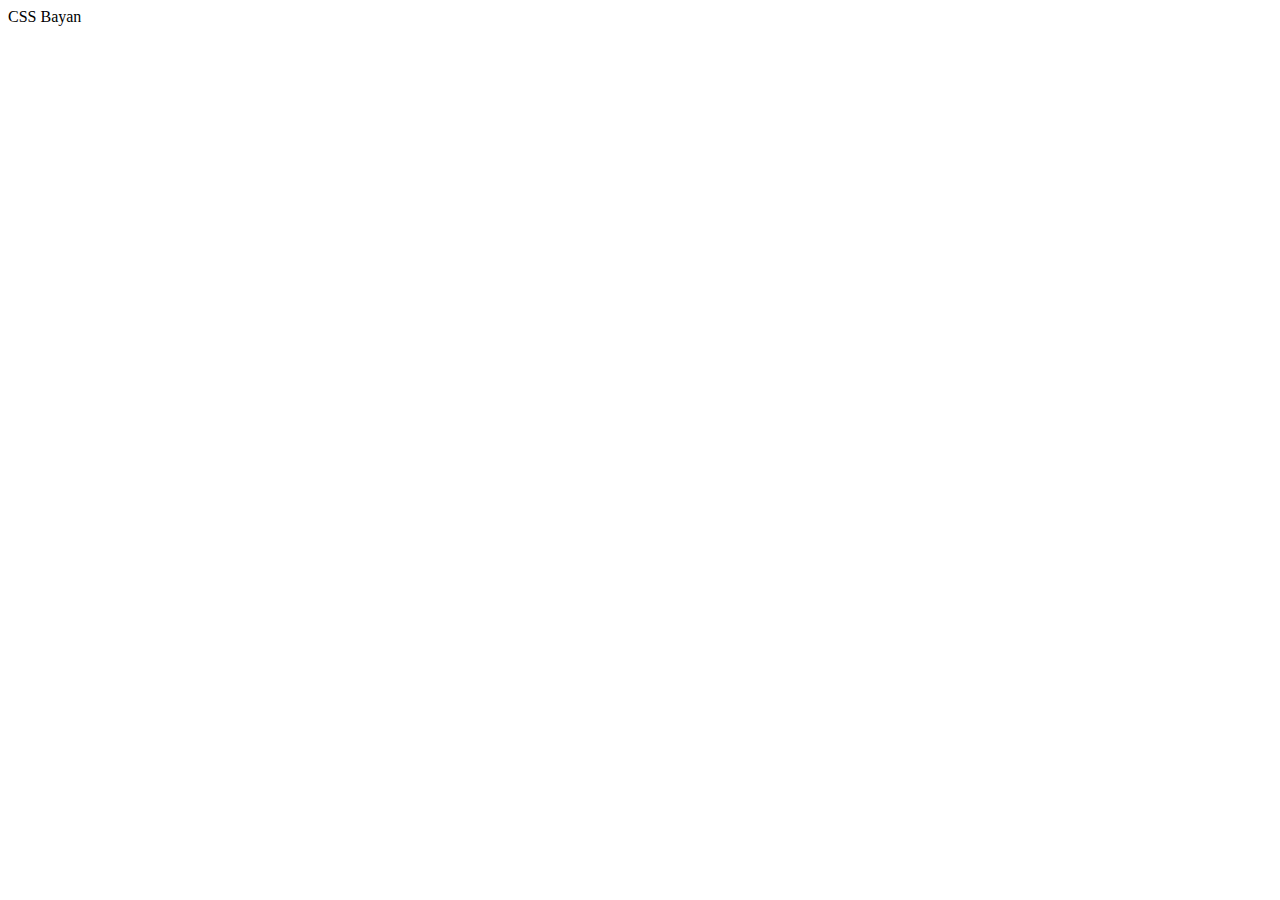
==== index.html @ 6b9a30d2 "init: start cssBayan task" ====
<!DOCTYPE html>
<html lang="en">
<head>
    <meta charset="UTF-8">
    <meta http-equiv="X-UA-Compatible" content="IE=edge">
    <meta name="viewport" content="width=device-width, initial-scale=1.0">
    <title>CSS Bayan</title>
</head>
<body>
    <div class="title">CSS Bayan</div>
    
</body>
</html>
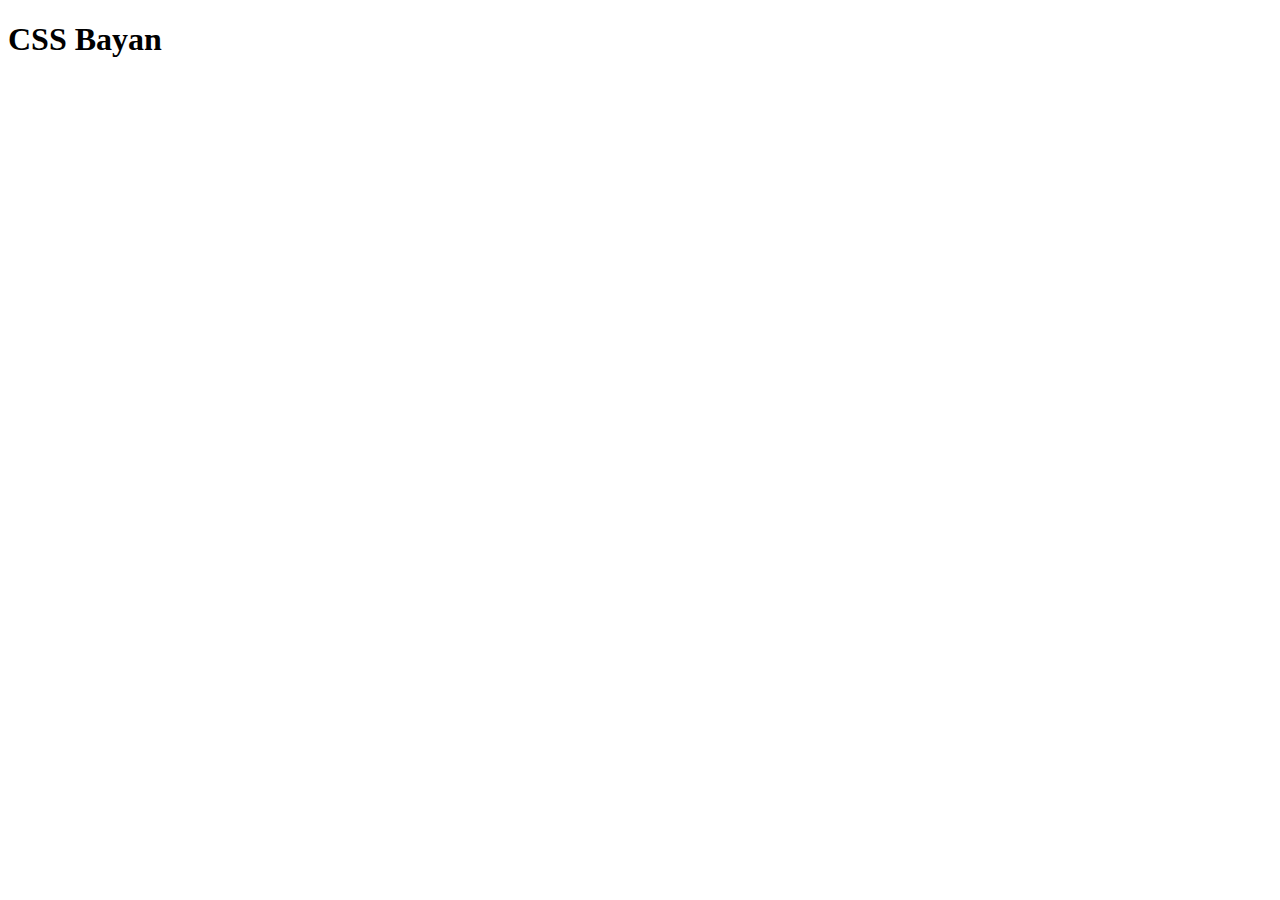
==== commit 01982ba7: "init: start cssBayan task Thu Mar  9 19:53:37 PST 2023" ====
--- a/index.html
+++ b/index.html
@@ -7,7 +7,7 @@
     <title>CSS Bayan</title>
 </head>
 <body>
-    <div class="title">CSS Bayan</div>
+    <h1 class="title">CSS Bayan</h1>
     
 </body>
 </html>